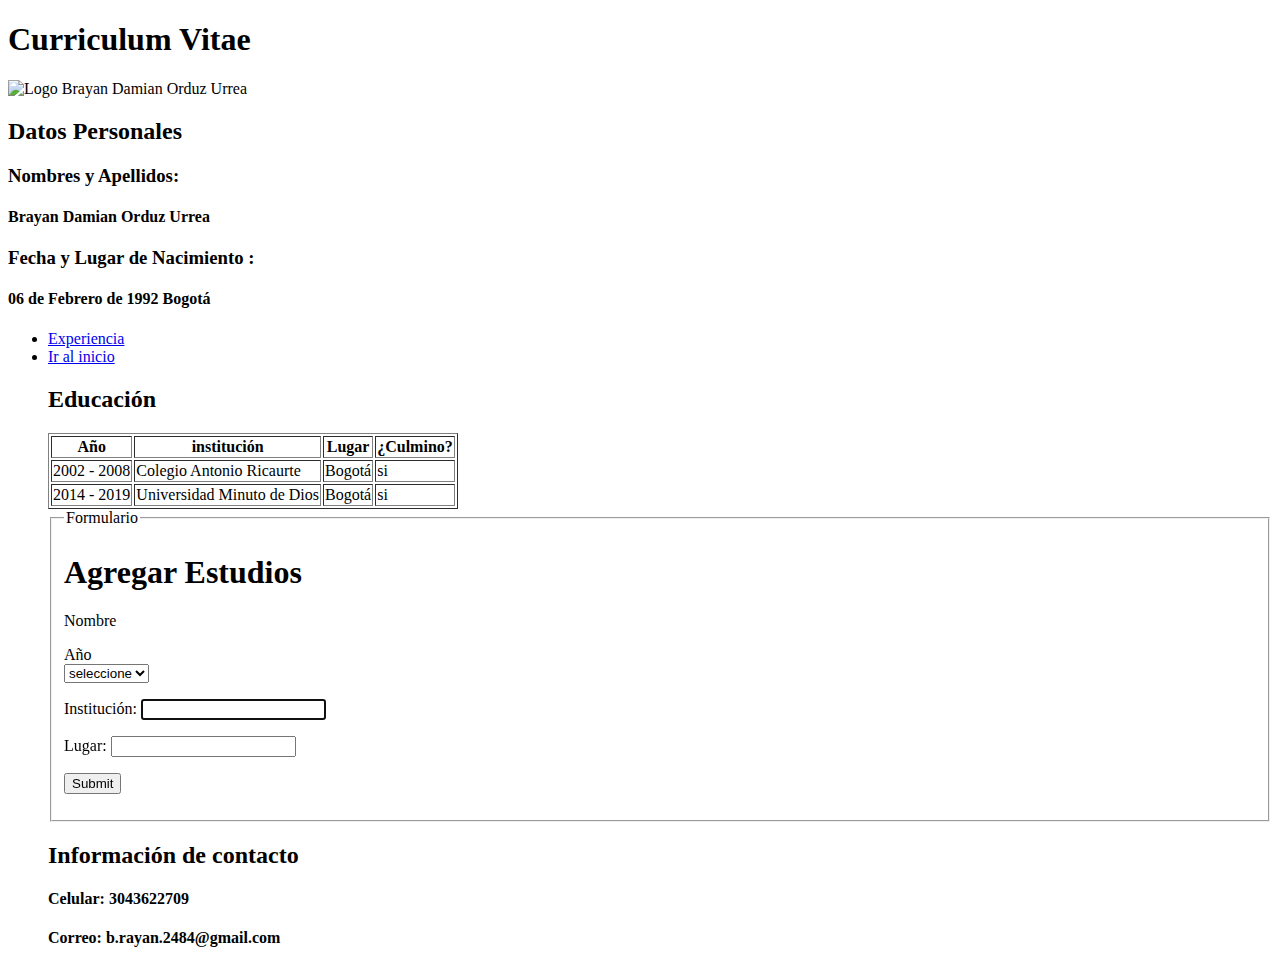
==== hoja De Vida/educacion.html @ a573c7d1 "segundo avance" ====
<!DOCTYPE html>
<html lang="en" dir="ltr">
  <head>
    <meta charset="utf-8">
     <meta name="viewport" content="width=device">
    <title>Hoja de Vida</title>
  </head>
<body>

    <header>
       <h1>Curriculum Vitae</h1>
        </header>

         <img src="logoFin.svg" alt="Logo Brayan Damian Orduz Urrea" width="100px">

       <h2>Datos Personales</h2>
        <h3>Nombres y Apellidos:</h3>
         <h4>Brayan Damian Orduz Urrea</h4>
          <h3>Fecha y Lugar de Nacimiento :</h3>
           <h4>06 de Febrero de 1992 Bogotá</h4>

           <ul>
             <li><a href="Experiencia.html">Experiencia</a></li>
              <li><a href="index.html">Ir al inicio</a></li>


 <h2>Educación</h2>

    <table border="1">
      <thead>
        <tr>
         <th colspan="2">Año</th>
         <th>institución</th>
         <th>Lugar</th>
         <th>¿Culmino?</th>

        </tr>
      </thead>
   <tbody>
      <tr>
         <td colspan="2">2002 - 2008</td>
         <td>Colegio Antonio Ricaurte</td>
         <td>Bogotá</td>
         <td>si</td>

      </tr>
      <tr>
         <td colspan="2">2014 - 2019 </td>
         <td>Universidad Minuto de Dios</td>
         <td>Bogotá</td>
         <td>si</td>
      </tr>
  </tbody>
 </table>

 <form autocomplete="on" name="formulario">
   <fieldset>
     <legend>Formulario</legend>
       <h1>Agregar Estudios</h1>
         <label for="Nombre">Nombre</label>
          <p>Año<br>
           <select>
          <option>seleccione</option>
        <option>2017</option>
       <option>2018</option>
      <option>2019</option>
     <option>2020</option>
    <option>2021</option>
   <option>2022</option>
  </select>

       <p>Institución: <input type="text" name="campo_nombre" autofocus="autofocus" required></p>
        <p>Lugar: <input type="text" name="campo_ciudad" autofocus="autofocus" required></p>

          <p><input type="submit"></p>
  </fieldset>

          <h2>Información de contacto</h2>
        <h4>Celular: 3043622709</h4>
      <h4>Correo: b.rayan.2484@gmail.com</h4>

</body>
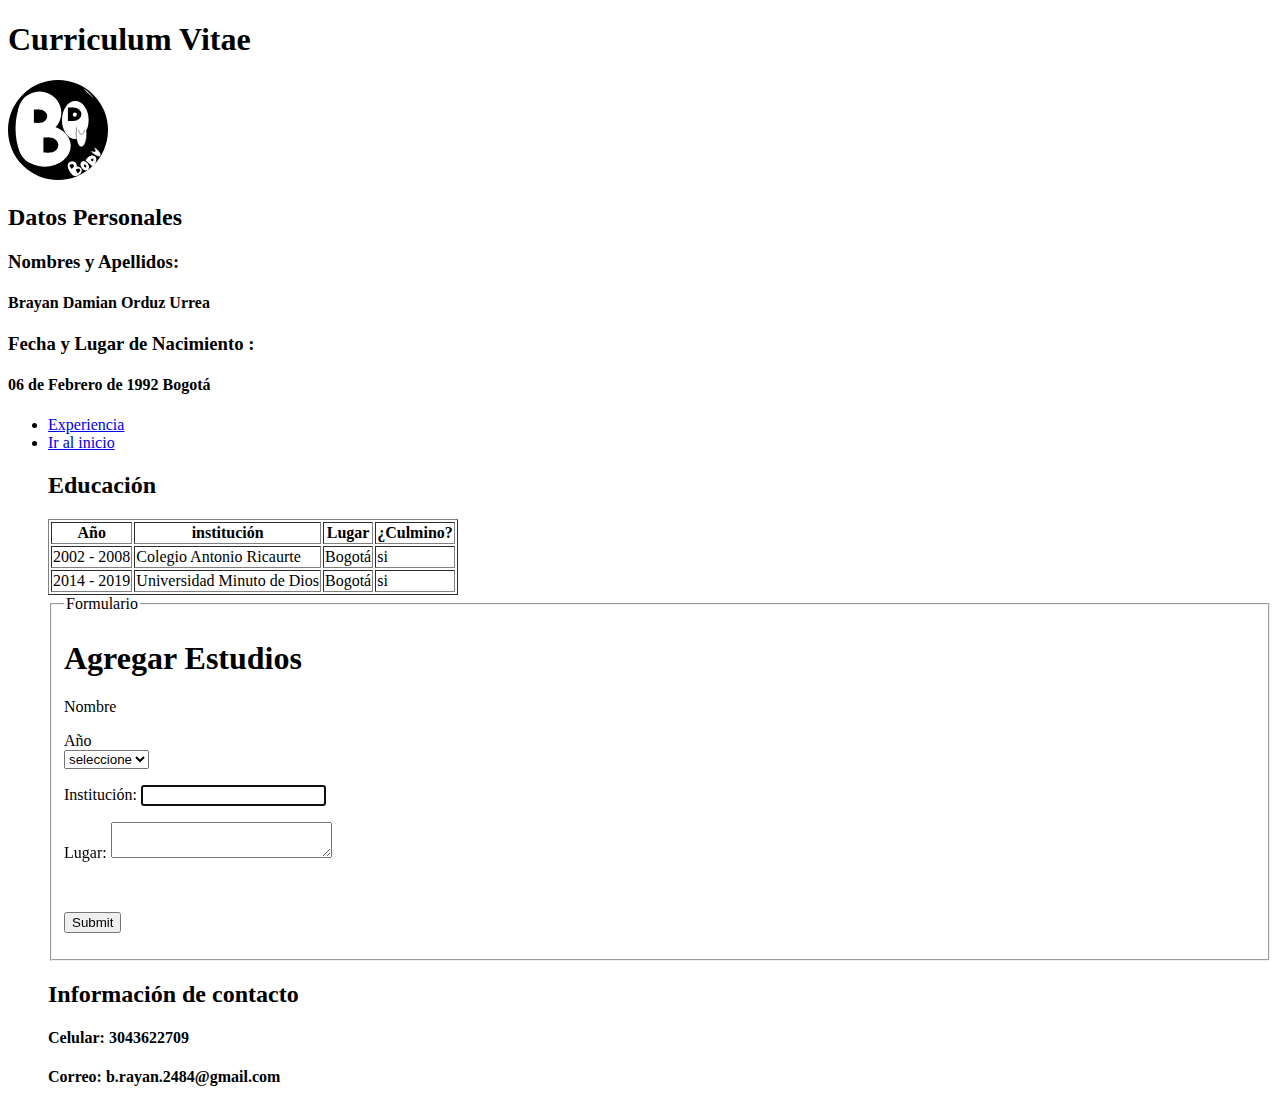
==== commit c23b0667: "ultima modofocacion" ====
--- a/hoja De Vida/educacion.html
+++ b/hoja De Vida/educacion.html
@@ -11,7 +11,7 @@
        <h1>Curriculum Vitae</h1>
         </header>
 
-         <img src="logoFin.svg" alt="Logo Brayan Damian Orduz Urrea" width="100px">
+         <img src="LogoDamianOrduz.svg" alt="Logo Brayan Damian Orduz Urrea" width="100px">
 
        <h2>Datos Personales</h2>
         <h3>Nombres y Apellidos:</h3>
@@ -70,13 +70,15 @@
   </select>
 
        <p>Institución: <input type="text" name="campo_nombre" autofocus="autofocus" required></p>
-        <p>Lugar: <input type="text" name="campo_ciudad" autofocus="autofocus" required></p>
-
+        <p> Lugar: <textarea name="name" rows="0.1" cols="25"></textarea></p><br>
           <p><input type="submit"></p>
   </fieldset>
 
-          <h2>Información de contacto</h2>
-        <h4>Celular: 3043622709</h4>
-      <h4>Correo: b.rayan.2484@gmail.com</h4>
 
-</body>
+  </body>
+
+<footer>
+ <h2>Información de contacto</h2>
+  <h4>Celular: 3043622709</h4>
+ <h4>Correo: b.rayan.2484@gmail.com</h4>
+<footer>
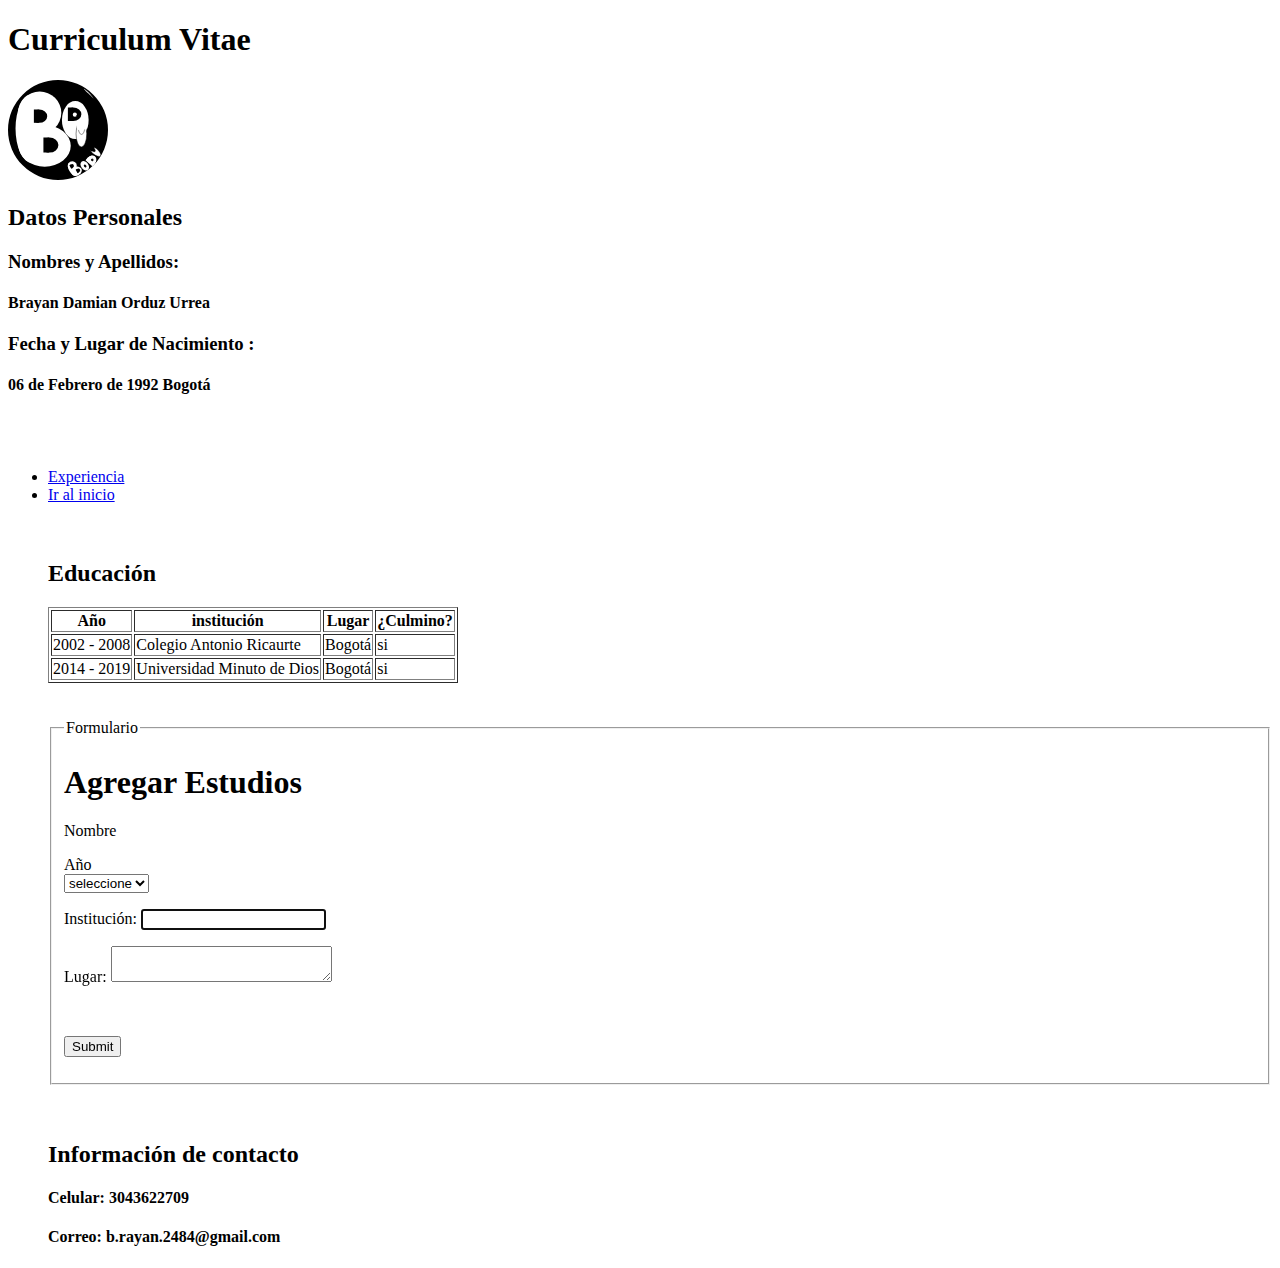
==== commit 4889a275: "modificacion comentarios" ====
--- a/hoja De Vida/educacion.html
+++ b/hoja De Vida/educacion.html
@@ -11,19 +11,26 @@
        <h1>Curriculum Vitae</h1>
         </header>
 
+
+<!--logo personal-->
          <img src="LogoDamianOrduz.svg" alt="Logo Brayan Damian Orduz Urrea" width="100px">
 
+<!--cabecera datos personales-->
        <h2>Datos Personales</h2>
         <h3>Nombres y Apellidos:</h3>
          <h4>Brayan Damian Orduz Urrea</h4>
           <h3>Fecha y Lugar de Nacimiento :</h3>
            <h4>06 de Febrero de 1992 Bogotá</h4>
+<br>
+<br>
 
+<!--enlaces de menu-->
            <ul>
              <li><a href="Experiencia.html">Experiencia</a></li>
               <li><a href="index.html">Ir al inicio</a></li>
-
-
+<br>
+<br>
+<!--tabla 1-->
  <h2>Educación</h2>
 
     <table border="1">
@@ -53,6 +60,12 @@
   </tbody>
  </table>
 
+ <br>
+ <br>
+
+
+<!--formulario-->
+
  <form autocomplete="on" name="formulario">
    <fieldset>
      <legend>Formulario</legend>
@@ -77,6 +90,11 @@
 
   </body>
 
+<br>
+<br>
+
+<!--pie de pagina-->
+
 <footer>
  <h2>Información de contacto</h2>
   <h4>Celular: 3043622709</h4>
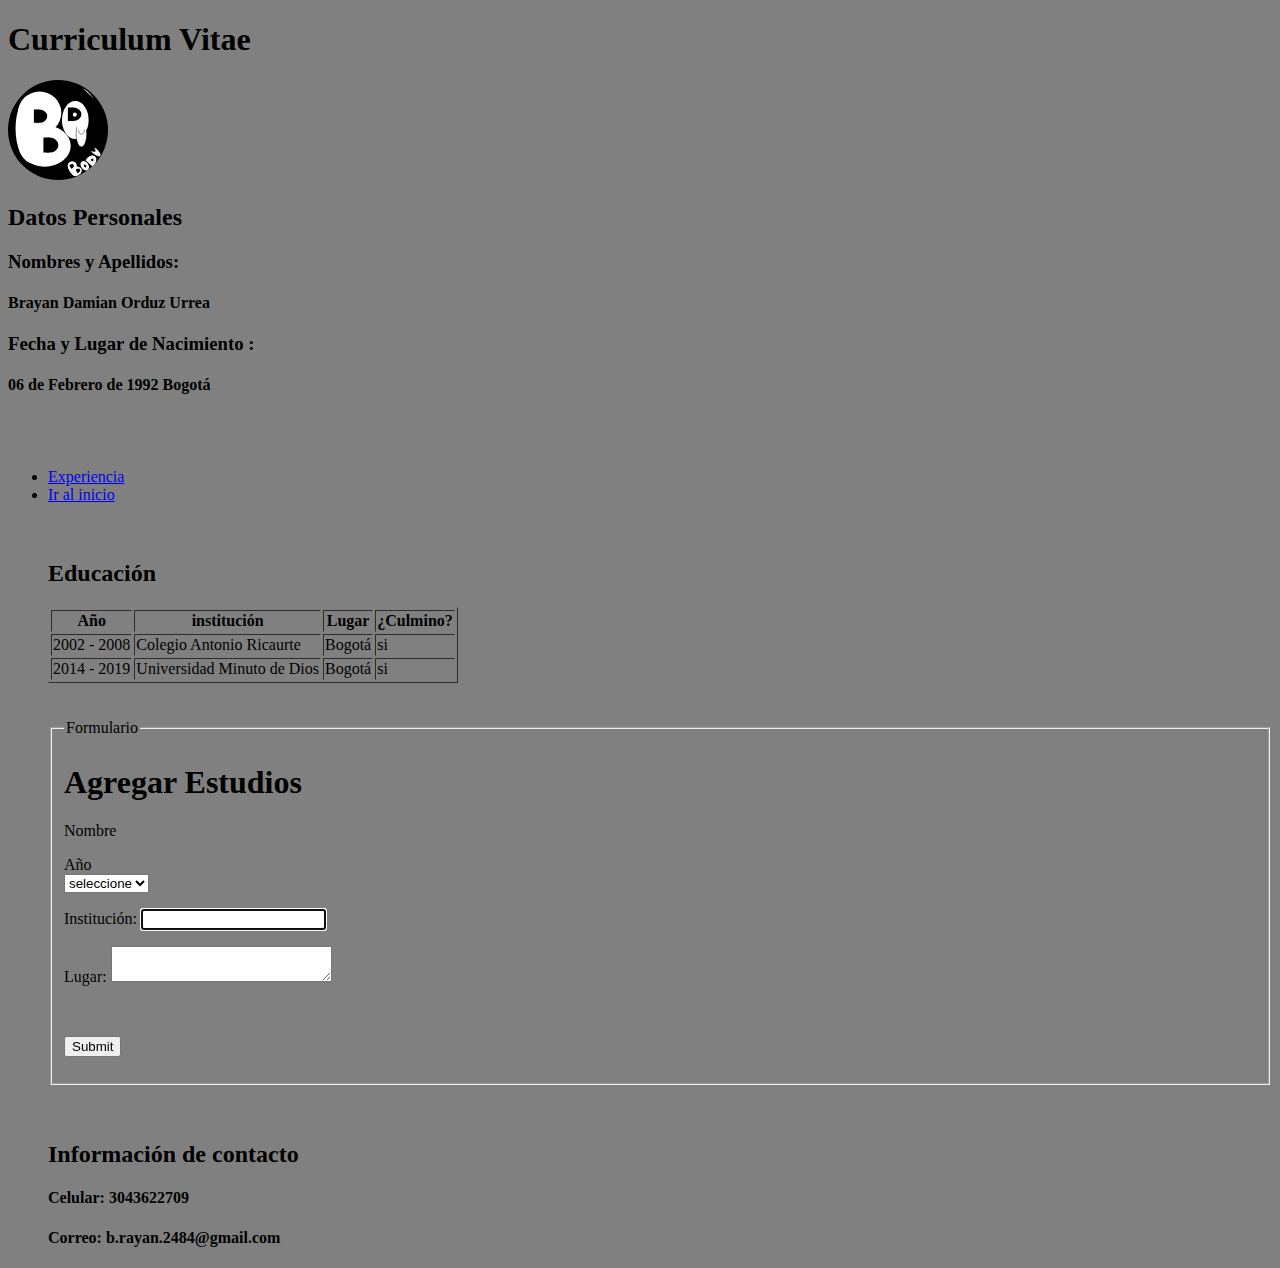
==== commit 2c435115: "inicio css" ====
--- a/hoja De Vida/educacion.html
+++ b/hoja De Vida/educacion.html
@@ -4,6 +4,7 @@
     <meta charset="utf-8">
      <meta name="viewport" content="width=device">
     <title>Hoja de Vida</title>
+      <link rel="stylesheet" type="text/css" href="../css/styles.css">
   </head>
 <body>
 
@@ -16,11 +17,14 @@
          <img src="LogoDamianOrduz.svg" alt="Logo Brayan Damian Orduz Urrea" width="100px">
 
 <!--cabecera datos personales-->
+<section id="DatosPersonales">
        <h2>Datos Personales</h2>
         <h3>Nombres y Apellidos:</h3>
          <h4>Brayan Damian Orduz Urrea</h4>
           <h3>Fecha y Lugar de Nacimiento :</h3>
            <h4>06 de Febrero de 1992 Bogotá</h4>
+  </section>
+
 <br>
 <br>
 
--- a/css/styles.css
+++ b/css/styles.css
@@ -0,0 +1,15 @@
+body
+{
+  background-color: gray;
+}
+footer
+{
+  margin-top: 20px;
+}
+img
+{
+  border-radius: 10px;
+}
+
+#DatosPersonales
+{font-family: cursive;}
